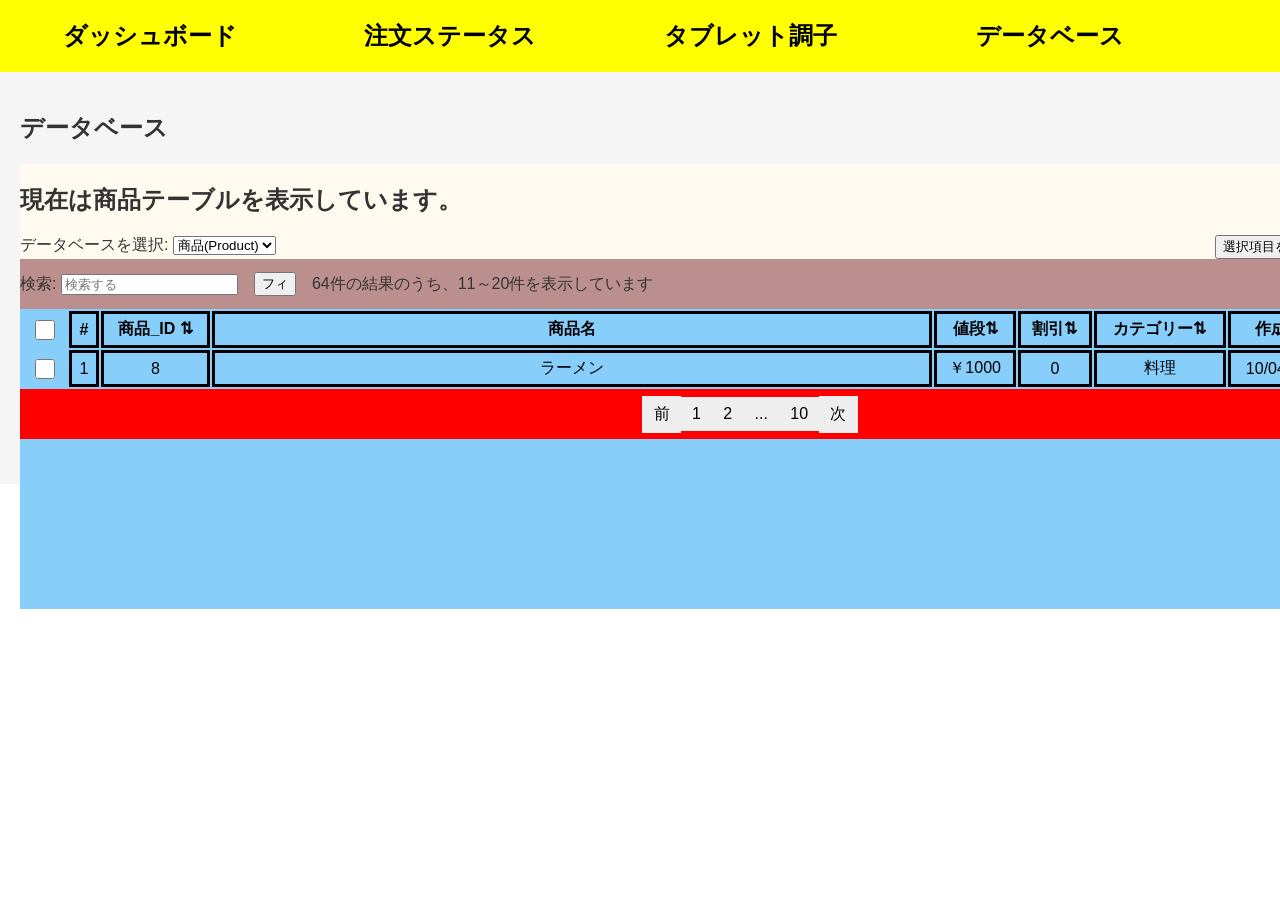
==== web/kitchen/index.html @ 070c797f "feat(web/kitche): start implementing section for database interface" ====
<html lang="en">
  <head>
    <meta charset="UTF-8" />
    <meta name="viewport" content="width=device-width, initial-scale=1.0" />
    <title>Ayagiri SHOP</title>

    <link rel="stylesheet" href="styles.css" />
    <link rel="stylesheet" href="./css/components/order-status.css" />
    <link rel="stylesheet" href="./css/components/database.css" />
  </head>
  <body>
    <header class="main-header">
      <h2 data-section-id="1">ダッシュボード</h2>
      <h2 data-section-id="2">注文ステータス</h2>
      <h2>タブレット調子</h2>
      <h2 data-section-id="3">データベース</h2>
      <h2>設定</h2>
    </header>

    <section class="dashboard" data-section-id="1">
      <div class="row-1">
        <div class="current-status">
          <h3>現在のステータス</h3>
          <div class="current-status-body">
            <div class="current-status-orders">
              <h4>注文の数</h4>
              <h4>4</h4>
            </div>
            <div class="current-status-tablet">
              <h4>オンラインのタブレット</h4>
              <h4>2</h4>
            </div>
          </div>
        </div>
        <div class="today-turnover">
          <h3>今日の売り上げ</h3>
          <h3>￥５０００</h3>
        </div>
      </div>
    </section>

    <section class="order-status" data-section-id="2">
      <h1>注文情報</h1>

      <div id="connection-status" class="status-disconnected">
        <span class="status-dot"></span>
        <span class="status-text">接続待ち (Connecting...)</span>
      </div>
      <div class="summary-box">
        <!-- Using standard POS terms -->
        <p>待機オーダー： <span class="summary-number">0</span> 件</p>
        <p>調理待ちアイテム： <span class="summary-number">4</span> 品</p>
      </div>

      <div class="order-list">
        <!-- Order Card 1 -->
        <!-- <div class="order-card" id="order-001"> -->
        <!--   <div class="order-header"> -->
        <!--     <h2>卓番： 1</h2> -->
        <!--     <span class="time" data-created-at="2026-05-25T23:04:59.455242Z" -->
        <!--       >00:00</span -->
        <!--     > -->
        <!--   </div> -->
        <!---->
        <!--   <div class="order-content"> -->
        <!--     <div class="order-items-box"> -->
        <!--       <div class="item"> -->
        <!--         <span>てりやきバーガー</span> <span>x 2</span> -->
        <!--       </div> -->
        <!--       <div class="item"><span>ポテト (L)</span> <span>x 1</span></div> -->
        <!--       <div class="item"><span>コーラ</span> <span>x 3</span></div> -->
        <!--     </div> -->
        <!--     <button class="complete-btn" onclick="completeOrder('order-001')"> -->
        <!--       完成 -->
        <!--     </button> -->
        <!--   </div> -->
        <!-- </div> -->
      </div>
    </section>
    <section class="database active" data-section-id="3">
      <h1>データベース</h1>
      <div class="database-body">
        <!-- <div class="database-header"> -->
        <!--   <h2>商品</h2> -->
        <!--   <h2>オーだー</h2> -->
        <!-- </div> -->
        <h2>現在は商品テーブルを表示しています。</h2>
        <div class="action">
          <div>
            <label for="database-table">データベースを選択:</label>
            <select name="database-table" id="database-table">
              <option value="products">商品(Product)</option>
              <option value="orders">注文(Orders)</option>
            </select>
          </div>
          <div>
            <button id="edit-selected">選択項目を変更する</button>
            <button id="new-order-btn">+新しい項目を作成</button>
          </div>
        </div>
        <div class="database-pagination-header">
          <div class="left">
            <search>
              <form action="">
                <label for="search-input">検索:</label>
                <input type="search" placeholder="検索する" />
              </form>
            </search>
            <button class="filter-btn">フィ</button>
            <span>64件の結果のうち、11～20件を表示しています</span>
          </div>
          <div class="right">
            <label for="result-page">1ページあたりの件数</label>
            <select name="result-page" id="">
              <option value="10">10</option>
              <option value="10">20</option>
              <option value="10">50</option>
            </select>
          </div>
        </div>
        <div class="table-container">
          <table class="database-table">
            <thead>
              <tr>
                <th class="input-cell"><input type="checkbox" /></th>
                <th>#</th>
                <th class="product-id">商品_ID <span>⇅</span></th>
                <th class="product-name">商品名</th>
                <th class="discount">値段⇅</th>
                <th>割引⇅</th>
                <th class="category">カテゴリー⇅</th>
                <th class="created-at">作成日⇅</th>
                <th class="last-updated">最終変更日⇅</th>
              </tr>
            </thead>
            <tbody>
              <tr>
                <th class="input-cell"><input type="checkbox" /></th>
                <td>1</td>
                <td class="product-id">8</td>
                <td class="product-name">ラーメン</td>
                <td>￥1000</td>
                <td class="discount">0</td>
                <td class="category">料理</td>
                <td class="created-at">10/04/2024</td>
                <td class="last-updated">10/04/2024</td>
              </tr>
            </tbody>
          </table>
          <div class="database-pagination-footer">
            <nav class="pagination">
              <a href="">前</a>
              <ul class="pagination-items">
                <li><a href="">1</a></li>
                <li><a href="">2</a></li>
                <li><a href="">...</a></li>
                <li><a href="">10</a></li>
              </ul>
              <a href="">次</a>
            </nav>
          </div>
        </div>
      </div>
    </section>
    <script type="module" src="./js/index.js"></script>
  </body>
</html>
---- web/kitchen/styles.css ----
/* Add this to the absolute top of your style.css file */
*,
*::before,
*::after {
  box-sizing: border-box;
}
body {
  display: flex;
  justify-content: center;
  flex-direction: column;
  width: 1500px;
  margin: 0 auto;

  font-family: sans-serif;
}

.main-header {
  display: flex;
  background-color: yellow;
}

.main-header h2 {
  flex: 1;
  display: flex;
  align-items: center;
  cursor: pointer;
  justify-content: center;
}

section {
  width: 100%;
  display: flex;

  flex-direction: column;
  display: none;
}

.row-1 {
  display: flex;
  flex-direction: row;
}

.current-status {
  width: 70%;
  background-color: red;
  display: flex;
  flex-direction: column;
  text-align: center;
  align-items: center;
}

.current-status-body {
  display: flex;
  flex-direction: row;
  gap: 50px;
}

.today-turnover {
  width: 30%;
  background-color: gray;
  text-align: center;
}

section.active {
  display: flex;
}
---- web/kitchen/css/components/order-status.css ----
/* Container sizing and centering */
.order-status {
  width: 80%;
  max-width: 1000px;
  margin: 0 auto;
  padding: 20px;
  color: #333;
}

/* Summary text with blue underlines like your sketch */
.summary-box {
  margin-bottom: 40px;
}
.summary-box p {
  font-size: 18px;
  margin: 5px 0;
  text-decoration: underline;
  text-decoration-color: #007bff; /* Blue underline */
  text-decoration-thickness: 2px;
}

/* --- ORDER CARD --- */
.order-card {
  margin-bottom: 50px;
}

.order-header {
  display: flex;
  align-items: baseline; /* Aligns the big H2 and small time text on their bottom edges */
  gap: 15px;
  margin-bottom: 10px;
}

.order-header h2 {
  margin: 0;
  font-size: 32px;
}

.order-header .time {
  font-size: 20px;
  color: #666;
}

/* Flexbox to put the grey box and button side-by-side */
.order-content {
  display: flex;
  align-items: stretch;
  gap: 20px;
}

/* The Grey Box */
.order-items-box {
  flex: 1;
  background-color: #dbdbdb;
  padding: 20px;
  min-height: 120px;

  display: flex;
  flex-direction: column;
  gap: 10px;
  font-size: 24px;
}

.item {
  display: flex;
  justify-content: space-between; /* Pushes item name left, quantity right */
  border-bottom: 1px dashed #999;
  padding-bottom: 5px;
}

/* The Green Button */
.complete-btn {
  width: 150px;
  background-color: #a7c497;
  border: 2px solid #8ba87c;
  color: #000;
  font-size: 24px;
  cursor: pointer;
}

/* Active state makes it feel like it clicks down */
.complete-btn:active {
  background-color: #8ba87c;
  transform: translateY(2px);
}

#connection-status {
  display: flex;
  align-items: center;
  font-size: 14px;
  font-family: sans-serif;
  font-weight: bold;
}

/* The Base Dot */
.status-dot {
  display: inline-block;
  width: 10px;
  height: 10px;
  border-radius: 50%;
  margin-right: 8px;
  transition:
    background-color 0.3s,
    box-shadow 0.3s;
}

/* Connected State (Green) */
.status-connected {
  color: #2e7d32;
}
.status-connected .status-dot {
  background-color: #4caf50;
  box-shadow: 0 0 8px #4caf50; /* Subtle glow */
}

/* Disconnected State (Red) */
.status-disconnected {
  color: #c62828;
}
.status-disconnected .status-dot {
  background-color: #f44336;
  box-shadow: 0 0 8px #f44336; /* Subtle glow */
}
---- web/kitchen/css/components/database.css ----
.database {
  margin: 0 auto;
  padding: 20px;
  color: #333;
  background-color: whitesmoke;
}

.database-body {
  background-color: floralwhite;
  width: 100%;
  height: 300px;
}

.database-header {
  display: flex;
  flex-direction: row;
}

.database-header h2 {
  background-color: lightskyblue;
  margin: 0;
  padding: 10px;
  cursor: pointer;
}

.database-header h2:hover {
  background-color: gray;
}

.database-body .action {
  display: flex;
  justify-content: space-between;
}

#new-order-btn {
  left: 1;
}

.database-pagination-header {
  height: 50px;
  background-color: rosybrown;
  align-items: center;
  display: flex;
  justify-content: space-between;
}

.database-pagination-header form {
  margin: 0;
  padding: 0;
}

.database-pagination-header .left {
  display: flex;
  flex-direction: row;
  align-items: center;
  gap: 1rem;
}

.table-container {
  width: 100%;
  height: 100%;
  background-color: lightskyblue;
}

.database-table {
  width: 100%;
  text-align: center;
  align-items: center;
}

.database-table .input-cell {
  border: none;
}
.input-cell input {
  width: 20px;
  height: 20px;
}

.database-table .product-name {
  width: 45rem;
}
/* .database-table .product-id { */
/*   width: 6rem; */
/* } */
/**/
/* .database-table .discount { */
/*   width: 4rem; */
/* } */
/**/
/* .database-table .category { */
/*   width: 7rem; */
/* } */
/**/
/* .database-table .created-at { */
/*   width: 7rem; */
/* } */

.table-container th,
.table-container td {
  border: solid black;
  padding: 5px;
}

.database-pagination-footer {
  width: 100%;
  height: 50px;
  background-color: red;

  display: flex;
  align-items: center;
  justify-content: center;
}

.pagination,
.pagination-items {
  display: flex;
  flex-direction: row;
  align-items: center;
}

.pagination-items {
  margin: 0;
  padding: 0;
}

.pagination-items li {
  list-style: none;
}

.pagination a {
  display: inline-block;
  padding: 0.5rem 0.7rem;
  background-color: #eee;
  text-decoration: none;
  color: black;
  border: black;

  &:hover,
  &:focus {
    background-color: #ddd;
  }
}
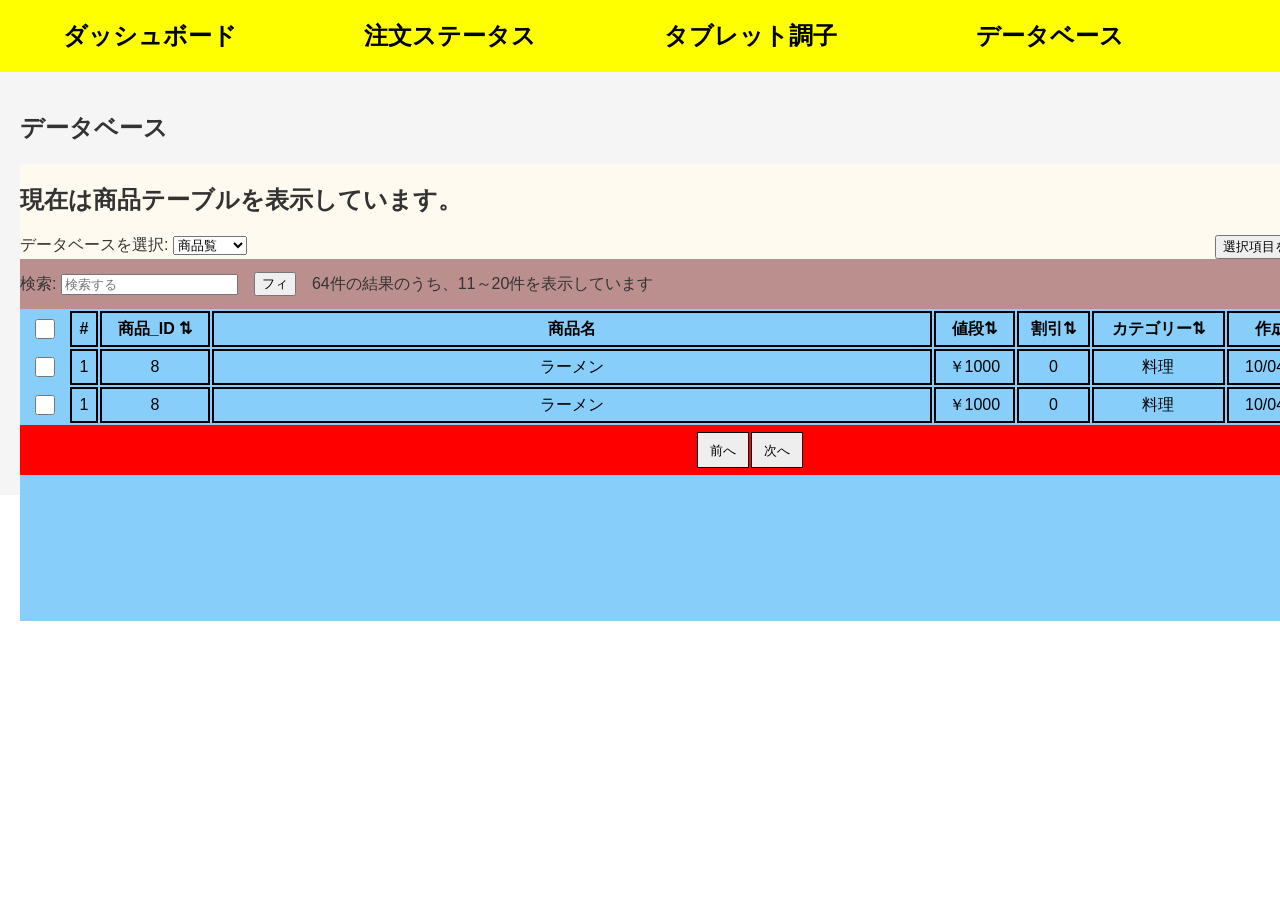
==== commit dff84412: "feat(web/kitchen): implement table fetch from backend and with its rendering logic plus pagination -" ====
--- a/web/kitchen/index.html
+++ b/web/kitchen/index.html
@@ -2,7 +2,7 @@
   <head>
     <meta charset="UTF-8" />
     <meta name="viewport" content="width=device-width, initial-scale=1.0" />
-    <title>Ayagiri SHOP</title>
+    <title>Ayagiri Kitchen</title>
 
     <link rel="stylesheet" href="styles.css" />
     <link rel="stylesheet" href="./css/components/order-status.css" />
@@ -39,6 +39,7 @@
       </div>
     </section>
 
+    <!-- ORDER STATUS SECTIONS-->
     <section class="order-status" data-section-id="2">
       <h1>注文情報</h1>
 
@@ -77,6 +78,8 @@
         <!-- </div> -->
       </div>
     </section>
+
+    <!-- DATABASE SECTIONS-->
     <section class="database active" data-section-id="3">
       <h1>データベース</h1>
       <div class="database-body">
@@ -87,10 +90,11 @@
         <h2>現在は商品テーブルを表示しています。</h2>
         <div class="action">
           <div>
-            <label for="database-table">データベースを選択:</label>
-            <select name="database-table" id="database-table">
-              <option value="products">商品(Product)</option>
-              <option value="orders">注文(Orders)</option>
+            <label for="database-select">データベースを選択:</label>
+            <select name="database-select" id="database-select">
+              <option value="products">商品覧</option>
+              <option value="orders">注文覧</option>
+              <option value="order-items">注文品覧</option>
             </select>
           </div>
           <div>
@@ -122,18 +126,31 @@
           <table class="database-table">
             <thead>
               <tr>
-                <th class="input-cell"><input type="checkbox" /></th>
+                <th class="input-cell" id="all-select">
+                  <input type="checkbox" />
+                </th>
                 <th>#</th>
                 <th class="product-id">商品_ID <span>⇅</span></th>
                 <th class="product-name">商品名</th>
-                <th class="discount">値段⇅</th>
-                <th>割引⇅</th>
+                <th class="price">値段⇅</th>
+                <th class="discount">割引⇅</th>
                 <th class="category">カテゴリー⇅</th>
                 <th class="created-at">作成日⇅</th>
-                <th class="last-updated">最終変更日⇅</th>
+                <th class="updated-at">最終変更日⇅</th>
               </tr>
             </thead>
             <tbody>
+              <tr>
+                <th class="input-cell"><input type="checkbox" /></th>
+                <td>1</td>
+                <td class="product-id">8</td>
+                <td class="product-name">ラーメン</td>
+                <td>￥1000</td>
+                <td class="discount">0</td>
+                <td class="category">料理</td>
+                <td class="created-at">10/04/2024</td>
+                <td class="last-updated">10/04/2024</td>
+              </tr>
               <tr>
                 <th class="input-cell"><input type="checkbox" /></th>
                 <td>1</td>
@@ -149,14 +166,11 @@
           </table>
           <div class="database-pagination-footer">
             <nav class="pagination">
-              <a href="">前</a>
-              <ul class="pagination-items">
-                <li><a href="">1</a></li>
-                <li><a href="">2</a></li>
-                <li><a href="">...</a></li>
-                <li><a href="">10</a></li>
+              <button id="pagination-prev">前へ</button>
+              <ul class="pagination-items" id="pagination-list">
+                <!-- DYNAMIC LIST -->
               </ul>
-              <a href="">次</a>
+              <button id="pagination-next">次へ</button>
             </nav>
           </div>
         </div>
--- a/web/kitchen/css/components/database.css
+++ b/web/kitchen/css/components/database.css
@@ -8,7 +8,12 @@
 .database-body {
   background-color: floralwhite;
   width: 100%;
-  height: 300px;
+  max-height: 1000px;
+
+  .action {
+    display: flex;
+    justify-content: space-between;
+  }
 }
 
 .database-header {
@@ -27,11 +32,6 @@
   background-color: gray;
 }
 
-.database-body .action {
-  display: flex;
-  justify-content: space-between;
-}
-
 #new-order-btn {
   left: 1;
 }
@@ -42,18 +42,18 @@
   align-items: center;
   display: flex;
   justify-content: space-between;
-}
 
-.database-pagination-header form {
-  margin: 0;
-  padding: 0;
-}
+  form {
+    margin: 0;
+    padding: 0;
+  }
 
-.database-pagination-header .left {
-  display: flex;
-  flex-direction: row;
-  align-items: center;
-  gap: 1rem;
+  .left {
+    display: flex;
+    flex-direction: row;
+    align-items: center;
+    gap: 1rem;
+  }
 }
 
 .table-container {
@@ -66,14 +66,15 @@
   width: 100%;
   text-align: center;
   align-items: center;
-}
 
-.database-table .input-cell {
-  border: none;
-}
-.input-cell input {
-  width: 20px;
-  height: 20px;
+  .input-cell {
+    border: none;
+
+    input {
+      width: 20px;
+      height: 20px;
+    }
+  }
 }
 
 .database-table .product-name {
@@ -97,7 +98,7 @@
 
 .table-container th,
 .table-container td {
-  border: solid black;
+  border: 2px solid black;
   padding: 5px;
 }
 
@@ -116,6 +117,7 @@
   display: flex;
   flex-direction: row;
   align-items: center;
+  gap: 1px;
 }
 
 .pagination-items {
@@ -127,16 +129,35 @@
   list-style: none;
 }
 
-.pagination a {
-  display: inline-block;
-  padding: 0.5rem 0.7rem;
+.pagination button {
+  display: inline-flex;
+  align-items: center;
+  justify-content: center;
+
+  height: 36px;
+  min-width: 36px;
+  padding: 0 12px;
+
   background-color: #eee;
   text-decoration: none;
   color: black;
-  border: black;
+  border: 1px solid black;
 
-  &:hover,
-  &:focus {
+  line-height: 1;
+
+  cursor: pointer;
+
+  &.active {
+    background-color: gray;
+    color: white;
+
+    &:hover,
+    &:focus {
+      background-color: gray;
+    }
+  }
+
+  &:hover {
     background-color: #ddd;
   }
 }
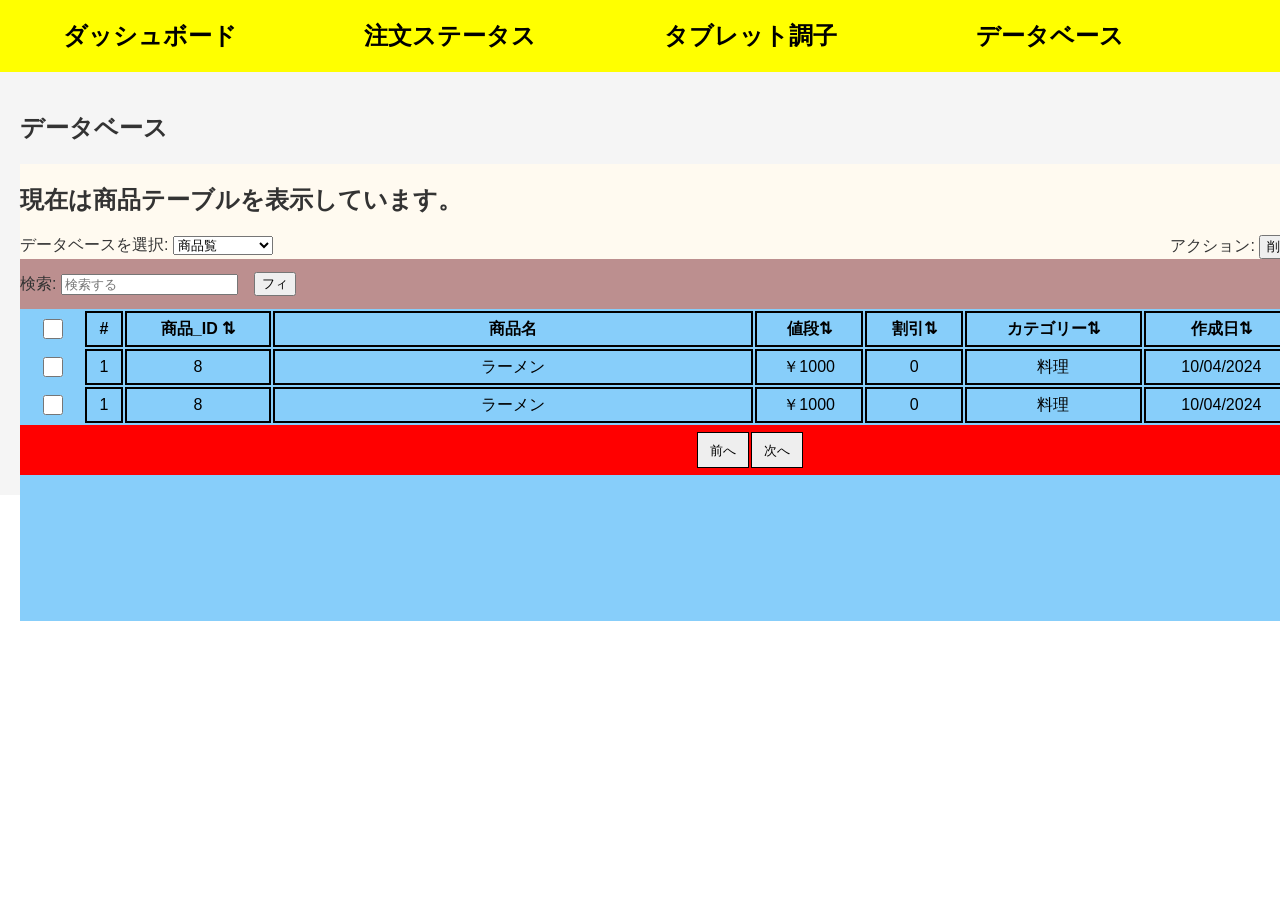
==== commit 1915612a: "feat(web/kitchen): implment ability to select database table in select option element. - add initial" ====
--- a/web/kitchen/index.html
+++ b/web/kitchen/index.html
@@ -93,12 +93,15 @@
             <label for="database-select">データベースを選択:</label>
             <select name="database-select" id="database-select">
               <option value="products">商品覧</option>
+              <option value="categories">カテゴリー覧</option>
               <option value="orders">注文覧</option>
-              <option value="order-items">注文品覧</option>
+              <option value="order_items">注文品覧</option>
             </select>
           </div>
           <div>
-            <button id="edit-selected">選択項目を変更する</button>
+            <span>アクション:</span>
+            <button id="delete-btn">削除</button>
+            <button id="edit-btn">変更</button>
             <button id="new-order-btn">+新しい項目を作成</button>
           </div>
         </div>
@@ -111,14 +114,13 @@
               </form>
             </search>
             <button class="filter-btn">フィ</button>
-            <span>64件の結果のうち、11～20件を表示しています</span>
+            <span></span>
           </div>
           <div class="right">
-            <label for="result-page">1ページあたりの件数</label>
-            <select name="result-page" id="">
+            <label for="result-per-page">1ページあたりの件数</label>
+            <select name="result-per-page" id="result-per-page-opt">
               <option value="10">10</option>
-              <option value="10">20</option>
-              <option value="10">50</option>
+              <option value="20">20</option>
             </select>
           </div>
         </div>
--- a/web/kitchen/css/components/database.css
+++ b/web/kitchen/css/components/database.css
@@ -60,6 +60,12 @@
   width: 100%;
   height: 100%;
   background-color: lightskyblue;
+
+  th,
+  td {
+    border: 2px solid black;
+    padding: 5px;
+  }
 }
 
 .database-table {
@@ -75,11 +81,11 @@
       height: 20px;
     }
   }
+  .product-name {
+    width: 30rem;
+  }
 }
 
-.database-table .product-name {
-  width: 45rem;
-}
 /* .database-table .product-id { */
 /*   width: 6rem; */
 /* } */
@@ -95,12 +101,6 @@
 /* .database-table .created-at { */
 /*   width: 7rem; */
 /* } */
-
-.table-container th,
-.table-container td {
-  border: 2px solid black;
-  padding: 5px;
-}
 
 .database-pagination-footer {
   width: 100%;
@@ -123,10 +123,10 @@
 .pagination-items {
   margin: 0;
   padding: 0;
-}
 
-.pagination-items li {
-  list-style: none;
+  li {
+    list-style: none;
+  }
 }
 
 .pagination button {
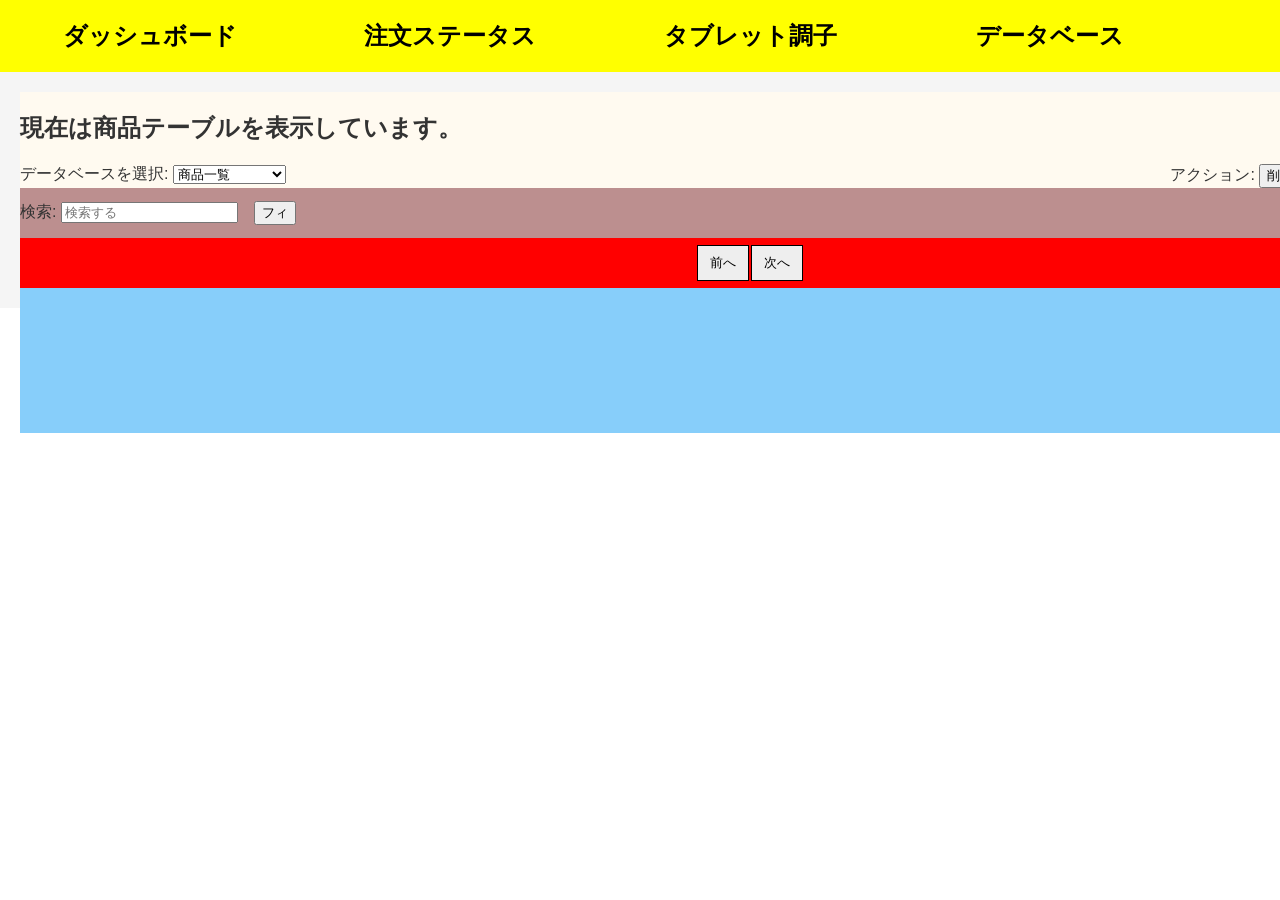
==== commit 957068f9: "feat(web/kitchen): implement adding new row with popup with its style - removing some hardcoded debu" ====
--- a/web/kitchen/index.html
+++ b/web/kitchen/index.html
@@ -7,6 +7,7 @@
     <link rel="stylesheet" href="styles.css" />
     <link rel="stylesheet" href="./css/components/order-status.css" />
     <link rel="stylesheet" href="./css/components/database.css" />
+    <link rel="stylesheet" href="./css/components/popup.css" />
   </head>
   <body>
     <header class="main-header">
@@ -48,12 +49,12 @@
         <span class="status-text">接続待ち (Connecting...)</span>
       </div>
       <div class="summary-box">
-        <!-- Using standard POS terms -->
         <p>待機オーダー： <span class="summary-number">0</span> 件</p>
         <p>調理待ちアイテム： <span class="summary-number">4</span> 品</p>
       </div>
 
       <div class="order-list">
+        <span>現在オーダーはありません。</span>
         <!-- Order Card 1 -->
         <!-- <div class="order-card" id="order-001"> -->
         <!--   <div class="order-header"> -->
@@ -81,7 +82,6 @@
 
     <!-- DATABASE SECTIONS-->
     <section class="database active" data-section-id="3">
-      <h1>データベース</h1>
       <div class="database-body">
         <!-- <div class="database-header"> -->
         <!--   <h2>商品</h2> -->
@@ -92,13 +92,13 @@
           <div>
             <label for="database-select">データベースを選択:</label>
             <select name="database-select" id="database-select">
-              <option value="products">商品覧</option>
-              <option value="categories">カテゴリー覧</option>
-              <option value="orders">注文覧</option>
-              <option value="order_items">注文品覧</option>
+              <option value="products">商品一覧</option>
+              <option value="categories">カテゴリー一覧</option>
+              <option value="orders">注文一覧</option>
+              <option value="order_items">注文品一覧</option>
             </select>
           </div>
-          <div>
+          <div class="right">
             <span>アクション:</span>
             <button id="delete-btn">削除</button>
             <button id="edit-btn">変更</button>
@@ -128,42 +128,11 @@
           <table class="database-table">
             <thead>
               <tr>
-                <th class="input-cell" id="all-select">
-                  <input type="checkbox" />
-                </th>
-                <th>#</th>
-                <th class="product-id">商品_ID <span>⇅</span></th>
-                <th class="product-name">商品名</th>
-                <th class="price">値段⇅</th>
-                <th class="discount">割引⇅</th>
-                <th class="category">カテゴリー⇅</th>
-                <th class="created-at">作成日⇅</th>
-                <th class="updated-at">最終変更日⇅</th>
+                <!-- table header filled dynamically -->
               </tr>
             </thead>
             <tbody>
-              <tr>
-                <th class="input-cell"><input type="checkbox" /></th>
-                <td>1</td>
-                <td class="product-id">8</td>
-                <td class="product-name">ラーメン</td>
-                <td>￥1000</td>
-                <td class="discount">0</td>
-                <td class="category">料理</td>
-                <td class="created-at">10/04/2024</td>
-                <td class="last-updated">10/04/2024</td>
-              </tr>
-              <tr>
-                <th class="input-cell"><input type="checkbox" /></th>
-                <td>1</td>
-                <td class="product-id">8</td>
-                <td class="product-name">ラーメン</td>
-                <td>￥1000</td>
-                <td class="discount">0</td>
-                <td class="category">料理</td>
-                <td class="created-at">10/04/2024</td>
-                <td class="last-updated">10/04/2024</td>
-              </tr>
+              <!-- table body filled dynamically -->
             </tbody>
           </table>
           <div class="database-pagination-footer">
@@ -178,6 +147,64 @@
         </div>
       </div>
     </section>
+
+    <!-- POP UP SECTION -->
+    <dialog id="create-row">
+      <div class="popup-layout">
+        <div class="create-popup-header">
+          <h4>新規商品の追加</h4>
+          <p>
+            入力された内容は商品一覧に直接追加されます。内容をご確認ください。
+          </p>
+        </div>
+        <form class="create-popup-body" id="popup-form" data-table="products">
+          <div class="input-container">
+            <div>
+              <p class="required">商品名</p>
+              <input type="text" name="name" required placeholder="ラーメン" />
+            </div>
+            <div>
+              <p class="required">英語の商品名</p>
+              <input type="text" name="english_name" placeholder="Ramen" />
+            </div>
+            <div>
+              <p class="required">値段 <span>*円建て</span></p>
+              <input
+                type="number"
+                name="price"
+                required
+                min="0"
+                placeholder="800"
+              />
+            </div>
+            <div>
+              <p class="required">カテゴリー</p>
+              <select name="category_id" id="" required>
+                <option value="" disabled selected>
+                  カテゴリーを選択してください
+                </option>
+                <option value="1">おすすめ</option>
+                <option value="2">ドリンク</option>
+              </select>
+            </div>
+            <div>
+              <p>割引</p>
+              <input type="number" name="discount" placeholder="0" />
+            </div>
+          </div>
+          <div class="info-post">
+            <div class="submit-result">
+              <!-- Will be filled dynamically according to the results -->
+              <p>ここに送信結果が表示されます。</p>
+            </div>
+          </div>
+        </form>
+        <div class="create-popup-footer">
+          <button id="popup-cancel-btn">キャンセル</button>
+          <button type="submit" form="popup-form">入力する</button>
+        </div>
+      </div>
+    </dialog>
     <script type="module" src="./js/index.js"></script>
   </body>
 </html>
--- a/web/kitchen/css/components/popup.css
+++ b/web/kitchen/css/components/popup.css
@@ -0,0 +1,151 @@
+dialog {
+  padding: 0;
+  border: none;
+  background: transparent;
+}
+
+.popup-layout {
+  background-color: #f0f0f0;
+  border: 2px solid #000;
+
+  max-height: 800px;
+  width: 500px;
+  display: flex;
+  flex-direction: column;
+
+  .create-popup-header {
+    border-bottom: 2px solid #000;
+    padding: 15px;
+    height: 15%;
+
+    h4 {
+      margin: 0;
+      font-size: 20px;
+      font-weight: bold;
+      color: #000;
+    }
+
+    p {
+      margin: 5px 0 0 0;
+      font-size: 13px;
+      color: #333;
+    }
+  }
+
+  .create-popup-body {
+    height: 75%;
+    margin: 0;
+    display: flex;
+    flex-direction: column;
+
+    .input-container {
+      display: flex;
+      flex-direction: column;
+      gap: 0.5rem;
+      padding: 10px;
+
+      div {
+        display: flex;
+        flex-direction: row;
+        align-items: center;
+
+        p {
+          margin: 0;
+          width: 140px;
+          font-weight: bold;
+          /* text-align: right; Optional: Align text to the right for a clean form look */
+        }
+
+        span {
+          font-weight: normal;
+          font-size: 0.7rem;
+        }
+
+        input,
+        select {
+          flex: 1;
+          padding: 8px;
+          border: 1px solid #ccc;
+          height: 36px;
+        }
+      }
+    }
+
+    .info-post {
+      display: flex;
+      flex-direction: column;
+      justify-content: center;
+      flex: 1;
+      p,
+      h4 {
+        margin: 0;
+        padding: 0;
+      }
+    }
+  }
+  .create-popup-footer {
+    height: 10%;
+    align-items: center;
+    justify-content: center;
+    display: flex;
+    gap: 1rem;
+    padding: 0.5rem;
+  }
+}
+
+.submit-result {
+  padding: 15px;
+  border-top: 2px solid #000;
+  border-bottom: 2px solid #000;
+  font-family: monospace;
+  line-height: 1.5;
+  min-height: 105px;
+
+  .result-title {
+    margin-top: 0;
+    font-size: 18px;
+    font-weight: bold;
+  }
+
+  .result-code {
+    font-size: 13px;
+    margin: 5px 0;
+  }
+
+  .result-details {
+    font-size: 13px;
+    background-color: #fff;
+    border: 1px solid #000;
+    padding: 6px;
+  }
+
+  .result-help {
+    font-size: 12px;
+    margin-top: 10px;
+    margin-bottom: 0;
+  }
+
+  &.success {
+    background-color: #c8e6c9;
+  }
+
+  &.error {
+    background-color: #ffcdd2;
+  }
+}
+
+.required {
+  &::after {
+    /* You can change it instantly across your whole site! */
+    content: " (必須)";
+    color: red;
+
+    font-size: 0.6rem;
+
+    /* Adds a tiny gap between the text and the asterisk */
+    margin-left: 4px;
+
+    /* Optional: Slightly raises the asterisk so it aligns nicely with text */
+    vertical-align: middle;
+  }
+}
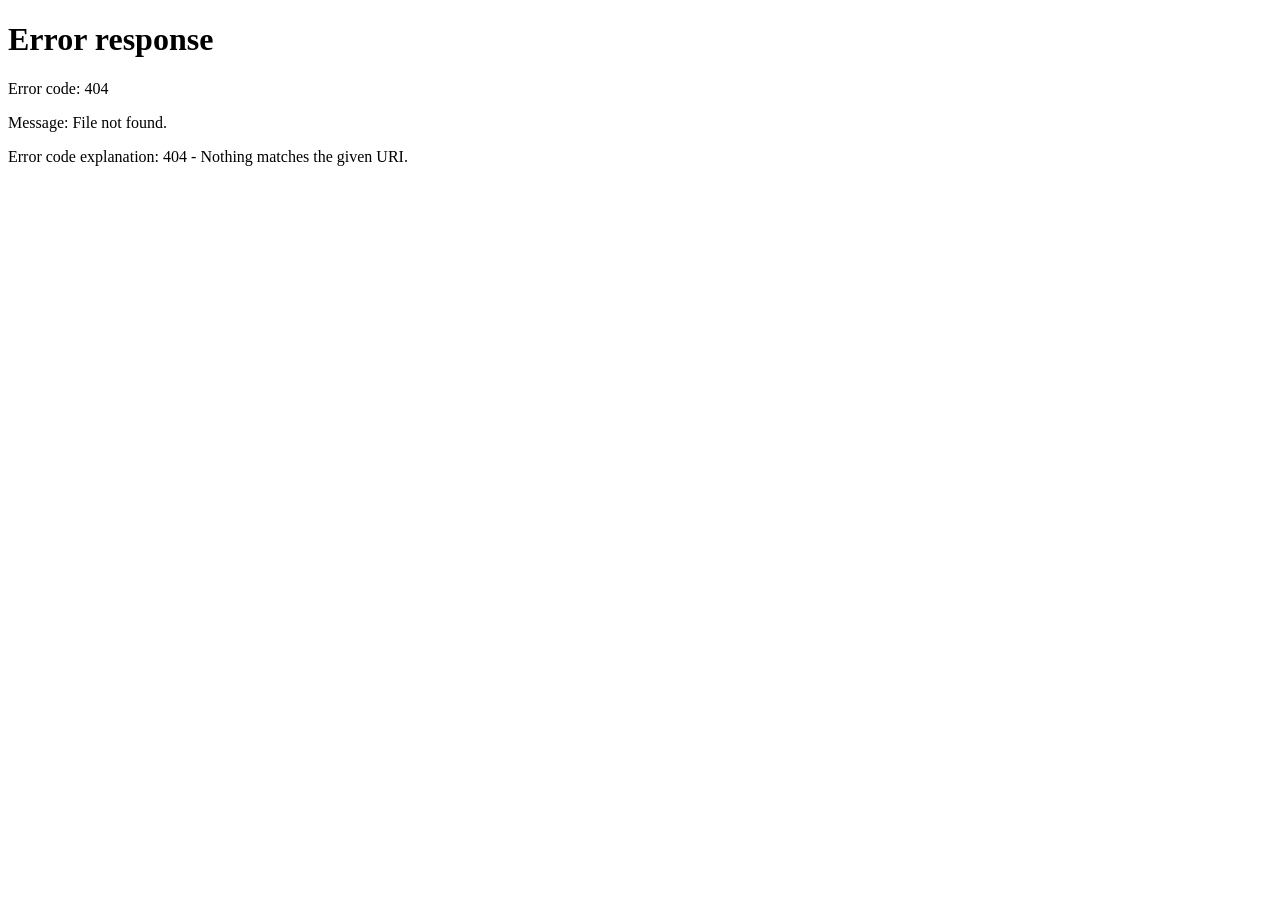
==== commit 6d7e231c: "web/kitchen: refactor section dashboard. category name in front end now using existing data instead " ====
--- a/web/kitchen/index.html
+++ b/web/kitchen/index.html
@@ -5,11 +5,12 @@
     <title>Ayagiri Kitchen</title>
 
     <link rel="stylesheet" href="styles.css" />
+    <link rel="stylesheet" href="./css/components/dashboard.css" />
     <link rel="stylesheet" href="./css/components/order-status.css" />
     <link rel="stylesheet" href="./css/components/database.css" />
     <link rel="stylesheet" href="./css/components/popup.css" />
   </head>
-  <body>
+  <body style="display: none">
     <header class="main-header">
       <h2 data-section-id="1">ダッシュボード</h2>
       <h2 data-section-id="2">注文ステータス</h2>
@@ -18,24 +19,42 @@
       <h2>設定</h2>
     </header>
 
-    <section class="dashboard" data-section-id="1">
-      <div class="row-1">
-        <div class="current-status">
-          <h3>現在のステータス</h3>
-          <div class="current-status-body">
-            <div class="current-status-orders">
-              <h4>注文の数</h4>
-              <h4>4</h4>
-            </div>
-            <div class="current-status-tablet">
-              <h4>オンラインのタブレット</h4>
-              <h4>2</h4>
-            </div>
-          </div>
-        </div>
-        <div class="today-turnover">
-          <h3>今日の売り上げ</h3>
-          <h3>￥５０００</h3>
+    <section class="dashboard active" data-section-id="1">
+      <div class="dashboard-grid">
+        <div class="main-card">
+          <p class="card-label">使用中の席</p>
+          <p class="card-value">8/12<span class="card-value-unit">席</span></p>
+          <p class="card-status">かなり</p>
+        </div>
+        <div class="main-card">
+          <p class="card-label">今日のオーダー数</p>
+          <p class="card-value">40 <span class="card-value-unit">件</span></p>
+          <p class="card-status" style="color: var(--color-warning)">
+            4 調理中
+          </p>
+        </div>
+        <div class="main-card">
+          <p class="card-label">平均調理時間</p>
+          <p class="card-value">8<span class="card-value-unit">分</span></p>
+          <p class="card-status">昨日と同じ</p>
+        </div>
+        <div class="main-card">
+          <p class="card-label">今日の売上</p>
+          <p class="card-value">¥24,000</p>
+          <p class="card-status" style="color: var(--color-success)">
+            昨日比 +12%
+          </p>
+        </div>
+      </div>
+
+      <div class="dashboard-row">
+        <div class="active-orders">
+          <p class="section-label">調理中のオーダー</p>
+          <!-- list of active orders with elapsed time -->
+        </div>
+        <div class="popular-items">
+          <p class="section-label">本日の人気商品</p>
+          <!-- ranked product list -->
         </div>
       </div>
     </section>
@@ -81,7 +100,7 @@
     </section>
 
     <!-- DATABASE SECTIONS-->
-    <section class="database active" data-section-id="3">
+    <section class="database" data-section-id="3">
       <div class="database-body">
         <!-- <div class="database-header"> -->
         <!--   <h2>商品</h2> -->
@@ -152,46 +171,20 @@
     <dialog id="create-row">
       <div class="popup-layout">
         <div class="create-popup-header">
+          <!-- TODO: Change the h4 title to each action case -->
           <h4>新規商品の追加</h4>
           <p>
             入力された内容は商品一覧に直接追加されます。内容をご確認ください。
           </p>
         </div>
-        <form class="create-popup-body" id="popup-form" data-table="products">
-          <div class="input-container">
-            <div>
-              <p class="required">商品名</p>
-              <input type="text" name="name" required placeholder="ラーメン" />
-            </div>
-            <div>
-              <p class="required">英語の商品名</p>
-              <input type="text" name="english_name" placeholder="Ramen" />
-            </div>
-            <div>
-              <p class="required">値段 <span>*円建て</span></p>
-              <input
-                type="number"
-                name="price"
-                required
-                min="0"
-                placeholder="800"
-              />
-            </div>
-            <div>
-              <p class="required">カテゴリー</p>
-              <select name="category_id" id="" required>
-                <option value="" disabled selected>
-                  カテゴリーを選択してください
-                </option>
-                <option value="1">おすすめ</option>
-                <option value="2">ドリンク</option>
-              </select>
-            </div>
-            <div>
-              <p>割引</p>
-              <input type="number" name="discount" placeholder="0" />
-            </div>
-          </div>
+        <form
+          class="create-popup-body"
+          id="popup-form"
+          data-table="products"
+          data-action="add"
+        >
+          <!-- TODO: implement case for other table e.g categories -->
+          <div class="input-container"></div>
           <div class="info-post">
             <div class="submit-result">
               <!-- Will be filled dynamically according to the results -->
--- a/web/kitchen/styles.css
+++ b/web/kitchen/styles.css
@@ -1,9 +1,16 @@
-/* Add this to the absolute top of your style.css file */
 *,
 *::before,
 *::after {
   box-sizing: border-box;
 }
+
+:root {
+  --color-border: #e0e0e0;
+  --color-muted: #888;
+  --color-success: #2a7a2a;
+  --color-warning: #a05c00;
+}
+
 body {
   display: flex;
   justify-content: center;
@@ -29,7 +36,6 @@
 
 section {
   width: 100%;
-  display: flex;
 
   flex-direction: column;
   display: none;
@@ -40,27 +46,6 @@
   flex-direction: row;
 }
 
-.current-status {
-  width: 70%;
-  background-color: red;
-  display: flex;
-  flex-direction: column;
-  text-align: center;
-  align-items: center;
-}
-
-.current-status-body {
-  display: flex;
-  flex-direction: row;
-  gap: 50px;
-}
-
-.today-turnover {
-  width: 30%;
-  background-color: gray;
-  text-align: center;
-}
-
 section.active {
   display: flex;
 }
--- a/web/kitchen/css/components/dashboard.css
+++ b/web/kitchen/css/components/dashboard.css
@@ -0,0 +1,56 @@
+.dashboard-grid {
+  display: grid;
+  grid-template-columns: repeat(auto-fit, minmax(160px, 1fr));
+  gap: 1px;
+  background-color: var(--color-border);
+}
+
+.main-card {
+  background: white;
+  padding: 1.25rem;
+
+  .card-label {
+    font-size: 11px;
+    color: var(--color-muted);
+    letter-spacing: 0.06em;
+    margin: 0 0 6px;
+  }
+
+  .card-value {
+    font-size: 32px;
+    font-weight: 500;
+    line-height: 1;
+    margin: 0;
+
+    .card-value-unit {
+      font-size: 16px;
+      font-weight: 400;
+      color: var(--color-muted);
+    }
+  }
+
+  .card-status {
+    font-size: 12px;
+    margin: 8px 0 0;
+  }
+}
+
+.dashboard-row {
+  display: flex;
+  flex-direction: row;
+  height: 300px;
+  background-color: purple;
+  width: 100%;
+}
+
+.active-orders {
+  display: flex;
+  flex: 1;
+  flex-direction: column;
+}
+
+.popular-items {
+  display: flex;
+  flex: 1;
+  flex-direction: column;
+}
--- a/web/kitchen/css/components/popup.css
+++ b/web/kitchen/css/components/popup.css
@@ -136,16 +136,13 @@
 
 .required {
   &::after {
-    /* You can change it instantly across your whole site! */
     content: " (必須)";
     color: red;
 
     font-size: 0.6rem;
 
-    /* Adds a tiny gap between the text and the asterisk */
     margin-left: 4px;
 
-    /* Optional: Slightly raises the asterisk so it aligns nicely with text */
     vertical-align: middle;
   }
 }
